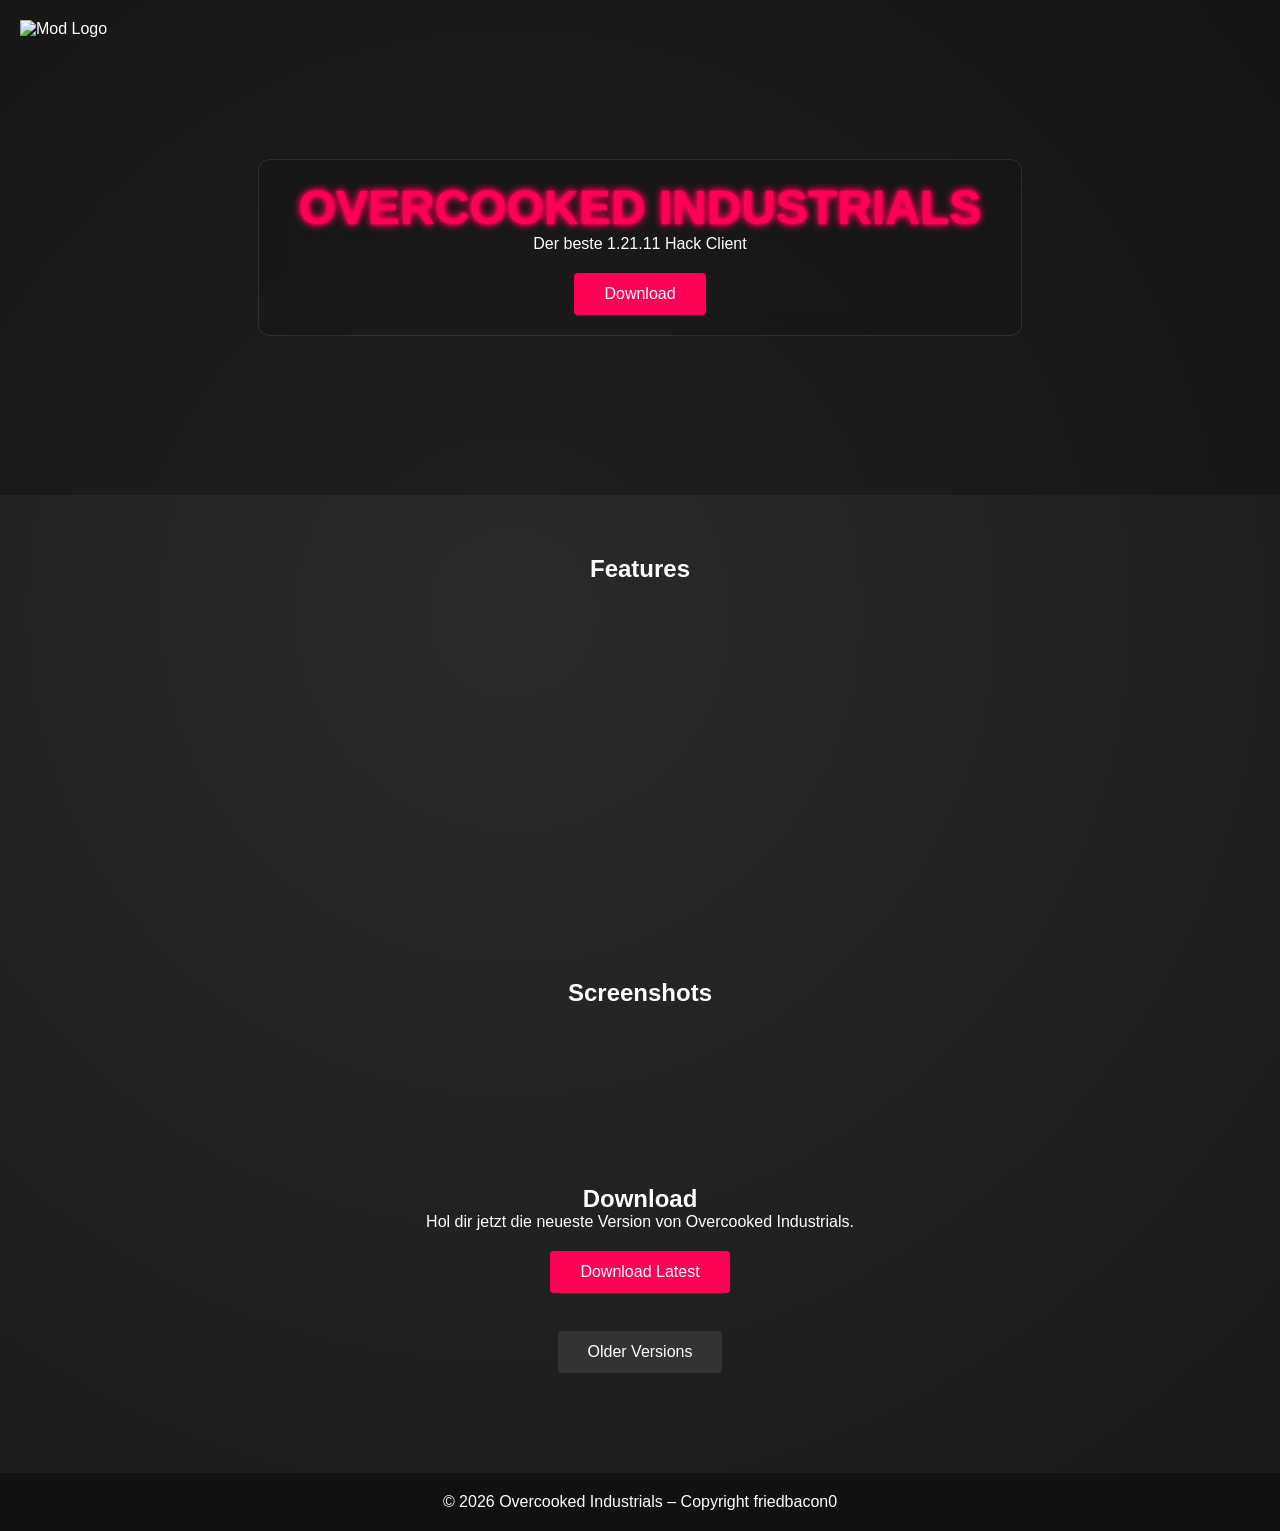
==== index.html @ f4efeb4d "Update subtitle text in index.html" ====
<!DOCTYPE html>
<html lang="de">
<head>
    <meta charset="UTF-8">
    <meta name="viewport" content="width=device-width, initial-scale=1.0">
    <title>Overcooked Industrials – Offizielle Website</title>

    <!-- Minecraft Font für ALLES außer dem Titel -->
    <link href="https://fonts.cdnfonts.com/css/minecraftia" rel="stylesheet">

    <!-- Favicon im Tab -->
    <link rel="icon" type="image/png" href="images/favicon.png">

    <link rel="stylesheet" href="style.css">
</head>
<body>

    <!-- Logo -->
    <div class="logo">
        <img src="images/logo.png" alt="Mod Logo">
    </div>

    <header class="hero">
        <div class="hero-content">
            <!-- TITEL = normale Schrift -->
            <h1 class="title glow normal-font">OVERCOOKED INDUSTRIALS</h1>

            <p class="subtitle">Der beste 1.21.11 Hack Client</p>

            <!-- OBERSTER DOWNLOAD BUTTON -->
            <a href="#download" class="btn">Download</a>
        </div>
    </header>

    <section class="section" id="features">
        <h2>Features</h2>
        <div class="features-grid">
            <div class="feature-card fade-in">
                <h3>🕊️ Fly</h3>
                <p>Bewege dich frei durch die Welt ohne Grenzen.</p>
            </div>
            <div class="feature-card fade-in">
                <h3>🌌 No‑Gravity</h3>
                <p>Schalte die Schwerkraft komplett aus.</p>
            </div>
            <div class="feature-card fade-in">
                <h3>🛡️ No‑Fall</h3>
                <p>Kein Fallschaden mehr – egal aus welcher Höhe.</p>
            </div>
        </div>
    </section>

    <section class="section" id="screenshots">
        <h2>Screenshots</h2>
        <div class="gallery">
            <img src="images/img1.jpg" class="fade-in" alt="Screenshot 1">
            <img src="images/img2.jpg" class="fade-in" alt="Screenshot 2">
            <img src="images/img3.jpg" class="fade-in" alt="Screenshot 3">
        </div>
    </section>

    <section class="section" id="download">
        <h2>Download</h2>
        <p>Hol dir jetzt die neueste Version von Overcooked Industrials.</p>

        <a class="btn"
           href="https://github.com/Overcooked-Industries/Deep-Fried-Client/releases/download/v1.0.3/deep_fried_client-1.0.3.jar"
           download>
           Download Latest
        </a>

        <br><br>

        <a class="btn secondary"
           href="https://github.com/Overcooked-Industries/Deep-Fried-Client/releases"
           target="_blank">
           Older Versions
        </a>
    </section>

    <footer>
        <p>© 2026 Overcooked Industrials – Copyright friedbacon0</p>
    </footer>

    <script src="script.js"></script>
</body>
</html>
---- style.css ----
@import url('https://fonts.cdnfonts.com/css/minecraftia');

* {
    margin: 0;
    padding: 0;
    box-sizing: border-box;
}

/* ALLES Minecraft-Schrift außer Titel */
body, p, h2, h3, a, button, .feature-card, .subtitle {
    font-family: 'Minecraftia', sans-serif;
}

/* ⭐ Soft Dark Wave Background */
body {
    background: radial-gradient(circle at 20% 20%, #2a2a2a, #0f0f0f 60%),
                radial-gradient(circle at 80% 80%, #1c1c1c, #0d0d0d 60%);
    background-size: 200% 200%;
    animation: softWave 14s ease-in-out infinite;
    color: white;
    overflow-x: hidden;
    position: relative;
}

@keyframes softWave {
    0% { background-position: 0% 0%; }
    50% { background-position: 100% 100%; }
    100% { background-position: 0% 0%; }
}

/* TITEL = normale Schrift */
.normal-font {
    font-family: Arial, sans-serif !important;
}

/* Logo */
.logo {
    position: fixed;
    top: 20px;
    left: 20px;
    z-index: 20;
}

.logo img {
    width: 70px;
}

/* Hero */
.hero {
    height: 55vh;
    background: url('images/header.jpg') center/cover no-repeat;
    display: flex;
    justify-content: center;
    align-items: center;
    text-align: center;
    position: relative;
    z-index: 1;
}

.hero::after {
    content: "";
    position: absolute;
    inset: 0;
    background: rgba(0,0,0,0.25);
}

.hero-content {
    position: relative;
    z-index: 2;

    /* Blur-Kasten hinter Titel */
    padding: 20px 40px;
    background: rgba(20, 20, 20, 0.35);
    backdrop-filter: blur(12px);
    border-radius: 12px;
    border: 1px solid rgba(255,255,255,0.1);
}

/* Glow für Titel */
.glow {
    font-size: 3rem;
    color: #ff0055;
    text-shadow:
        0 0 3px #ff0055,
        0 0 6px #ff0055,
        0 0 10px #ff0055;
}

/* Buttons */
.btn {
    display: inline-block;
    margin-top: 20px;
    padding: 12px 30px;
    background: #ff0055;
    color: white;
    text-decoration: none;
    border-radius: 4px;
    transition: 0.3s;
    position: relative;
    z-index: 5;
}

/* ALLE BUTTONS LEUCHTEN */
.btn:hover,
.btn.secondary:hover {
    box-shadow:
        0 0 8px #ff3377,
        0 0 16px #ff3377,
        0 0 24px #ff3377;
    background: #ff3377;
}

.btn.secondary {
    background: #333;
}

/* Sections */
.section {
    padding: 60px 10%;
    text-align: center;
    position: relative;
    z-index: 2;
}

/* Feature-Kästen mit Blur */
.feature-card {
    background: rgba(20, 20, 20, 0.35);
    backdrop-filter: blur(10px);
    border-radius: 12px;
    border: 1px solid rgba(255,255,255,0.1);
    padding: 25px;
    transition: transform 0.3s, background 0.3s;
}

.feature-card:hover {
    transform: translateY(-10px);
    background: rgba(30, 30, 30, 0.45);
}

/* Gallery */
.gallery {
    display: grid;
    grid-template-columns: repeat(auto-fit, minmax(250px, 1fr));
    gap: 20px;
    margin-top: 40px;
}

.gallery img {
    width: 100%;
    border-radius: 10px;
    transition: 0.3s;
}

.gallery img:hover {
    transform: scale(1.05);
}

/* Fade-in */
.fade-in {
    opacity: 0;
    transform: translateY(20px);
    transition: 1s ease;
}

.fade-in.visible {
    opacity: 1;
    transform: translateY(0);
}

/* Footer */
footer {
    padding: 20px;
    text-align: center;
    background: #111;
    margin-top: 40px;
    position: relative;
    z-index: 2;
}

/* MOBILE FIX */
@media (max-width: 600px) {

    .glow {
        font-size: 2rem;
    }

    .hero {
        height: 45vh;
    }

    .logo img {
        width: 50px;
    }

    .section {
        padding: 40px 5%;
    }

    .features-grid {
        grid-template-columns: 1fr;
    }
}
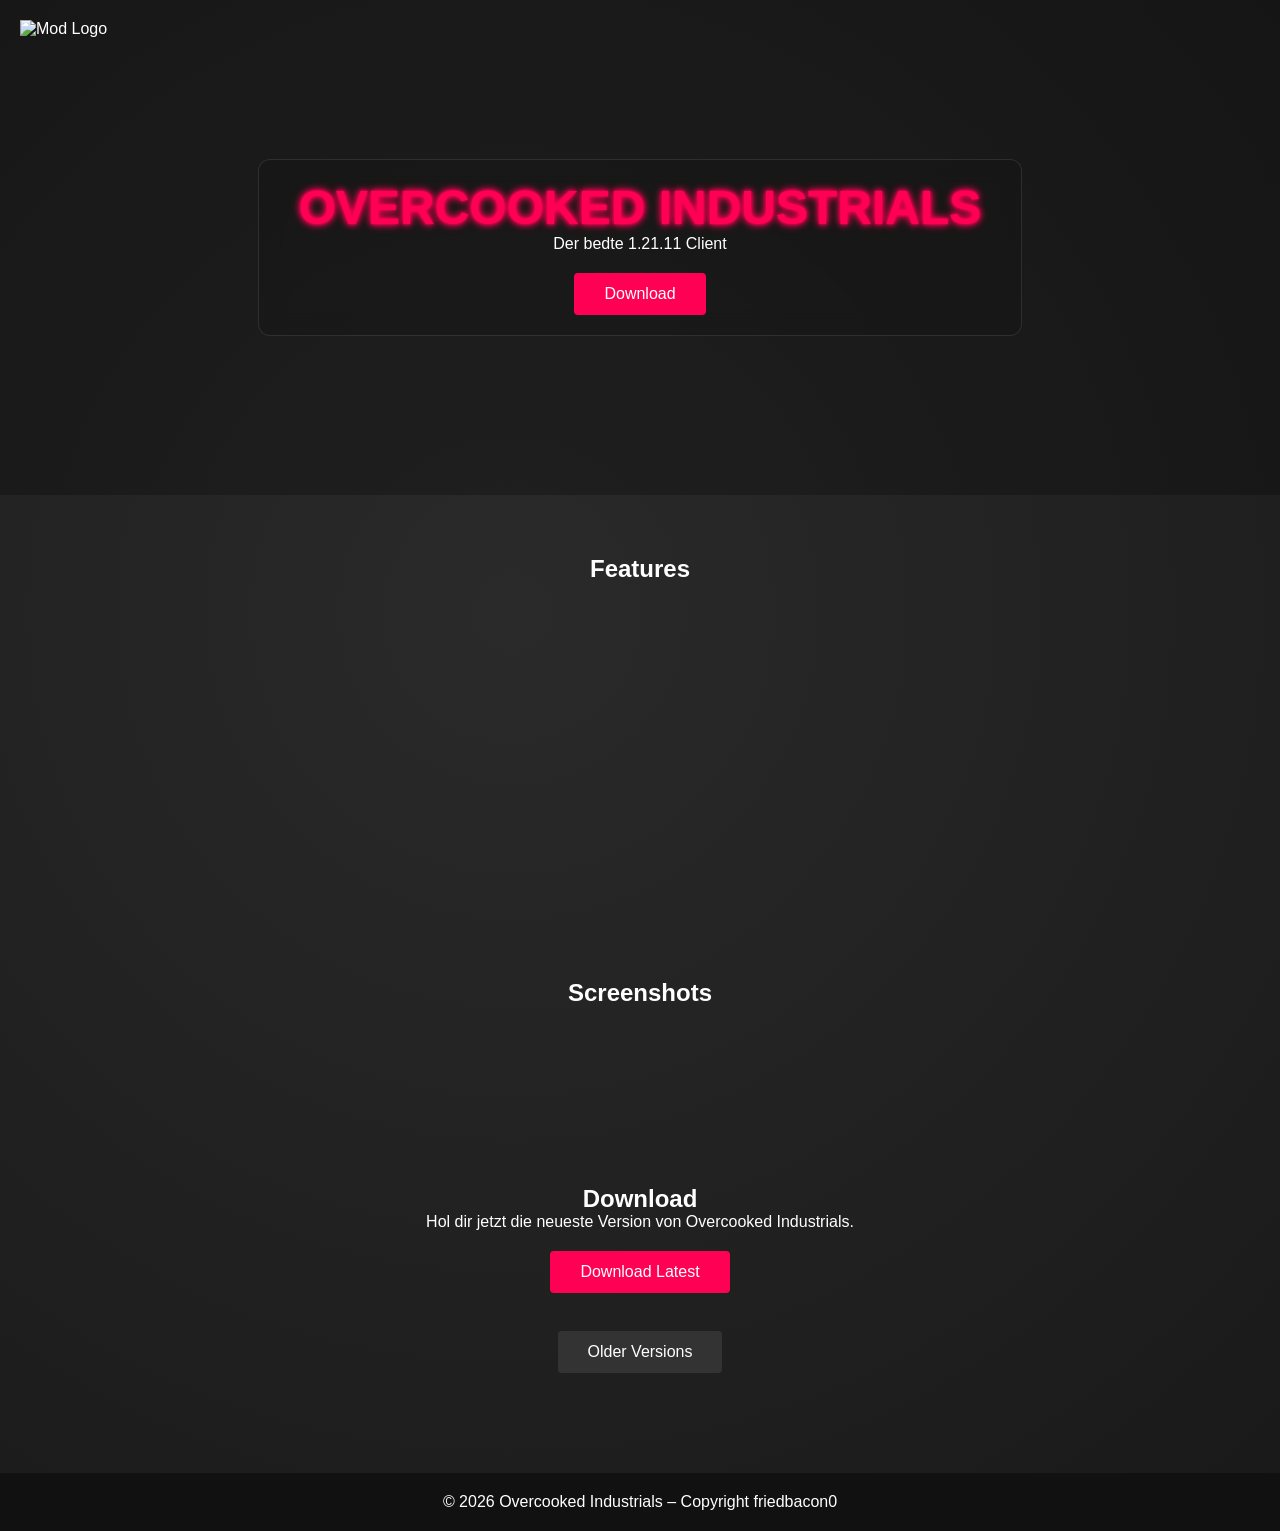
==== commit 22d7f933: "Update subtitle text in index.html" ====
--- a/index.html
+++ b/index.html
@@ -25,7 +25,7 @@
             <!-- TITEL = normale Schrift -->
             <h1 class="title glow normal-font">OVERCOOKED INDUSTRIALS</h1>
 
-            <p class="subtitle">Der beste 1.21.11 Hack Client</p>
+            <p class="subtitle">Der bedte 1.21.11 Client</p>
 
             <!-- OBERSTER DOWNLOAD BUTTON -->
             <a href="#download" class="btn">Download</a>
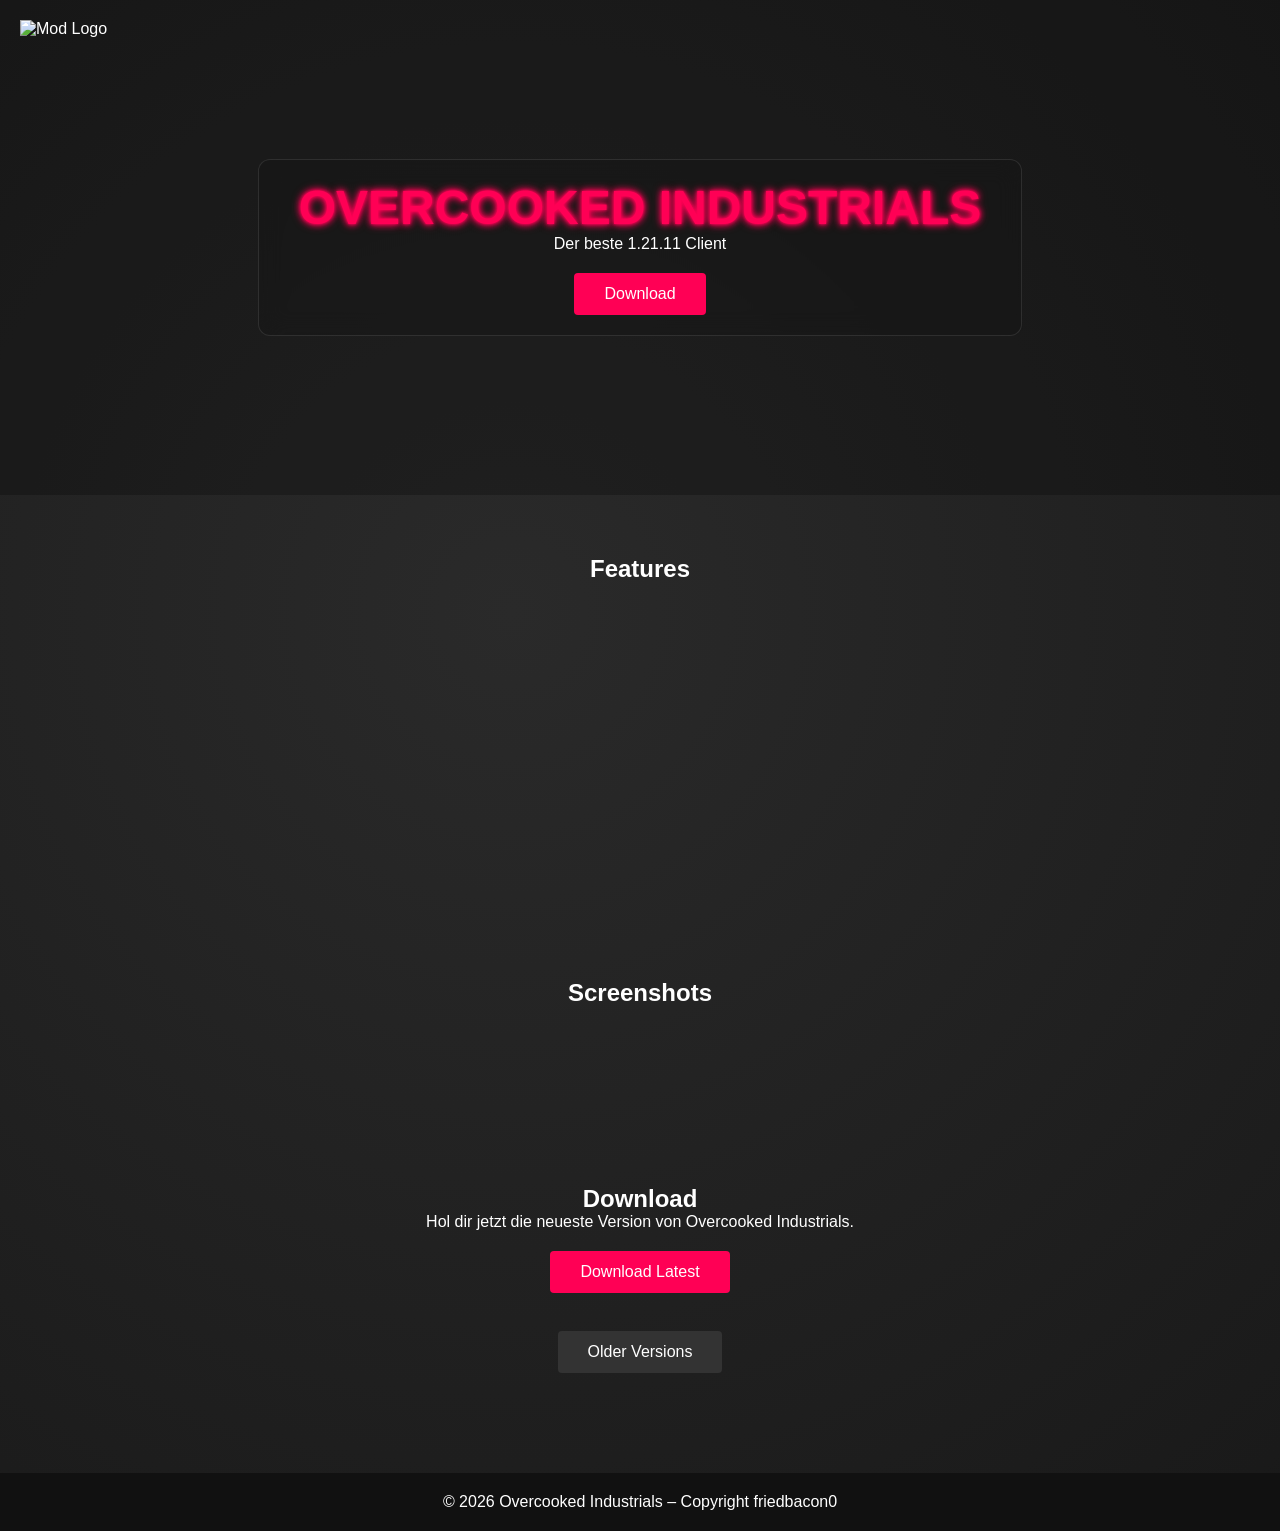
==== commit 5dfee719: "Fix typo in subtitle text" ====
--- a/index.html
+++ b/index.html
@@ -25,7 +25,7 @@
             <!-- TITEL = normale Schrift -->
             <h1 class="title glow normal-font">OVERCOOKED INDUSTRIALS</h1>
 
-            <p class="subtitle">Der bedte 1.21.11 Client</p>
+            <p class="subtitle">Der beste 1.21.11 Client</p>
 
             <!-- OBERSTER DOWNLOAD BUTTON -->
             <a href="#download" class="btn">Download</a>
